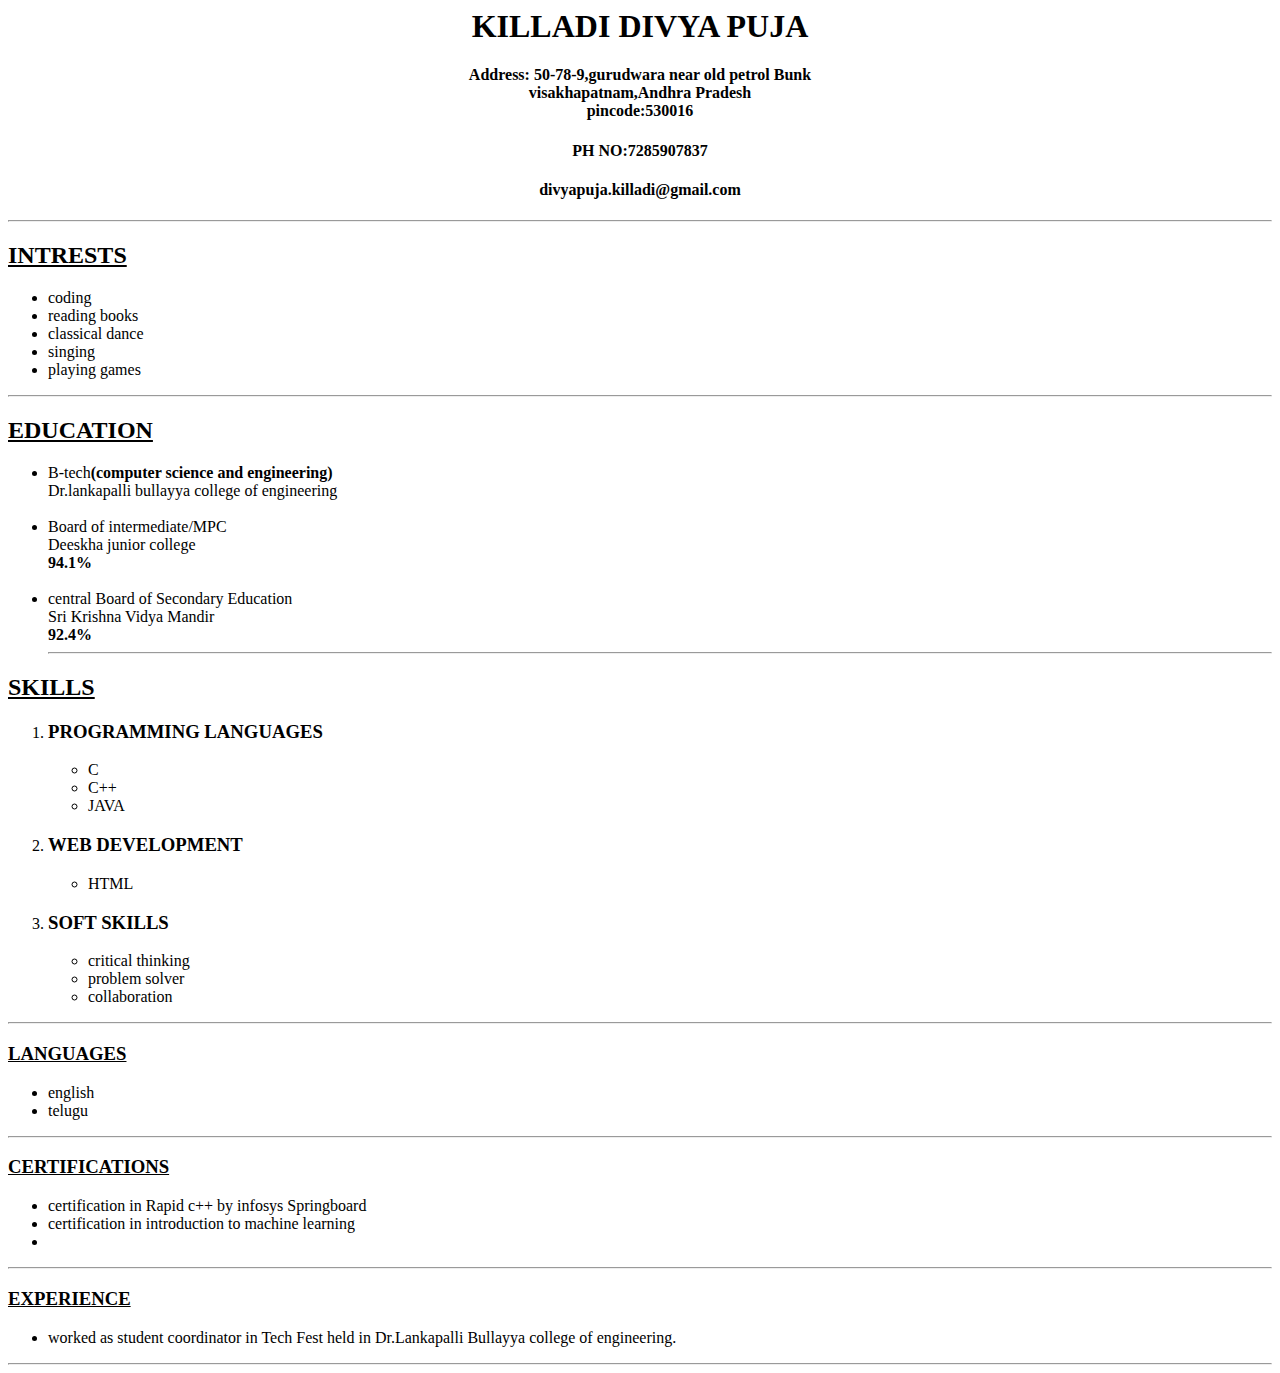
==== index.html @ 000079ef "Add files via upload" ====
<html>
    <body>
        <center> <h1> <B>KILLADI DIVYA PUJA</B></h1></center>
        <center> <h4>Address: 50-78-9,gurudwara near old petrol Bunk<br>visakhapatnam,Andhra Pradesh<br>pincode:530016 </h4></center>
        <center><h4> PH NO:7285907837</h4></center>
        <center><h4> divyapuja.killadi@gmail.com</h4></center>
        <HR>
        <H2> <b> <U>INTRESTS</H2></b></U>
        <ul>
            <li> coding</li>
            <li> reading books</li>
            <li> classical dance</li>
            <li> singing</li>
            <li> playing games</li>
        </ul>
        <hr>
        <h2> <b> <u> EDUCATION</u></b></h2>
        <ul>
            <li> B-tech<b>(computer science and engineering)</b><br>
                Dr.lankapalli bullayya college of engineering 
            </li>
            <br>
            <li> Board of intermediate/MPC <br>
            Deeskha junior college <br>
            <b>94.1%</b></li><br>
            <li>
                central Board of Secondary Education<br>
                Sri Krishna Vidya Mandir<br>
                <b>92.4%</b>
            </li>
            <hr>

        </ul>
        <h2> <b><u> SKILLS</u></b></h2>
            
        <ol>
            <li> <h3> <b>PROGRAMMING LANGUAGES</b></h3></li>
            <ul>
           
            <li> C</li>
            <li> C++</li>
            <li> JAVA</li>
            </ul>
            <li> <h3><b> WEB DEVELOPMENT</b></h3></li>
            <ul>
                <li> HTML</li>
            </ul>
            <li><h3> <b> SOFT SKILLS</b></h3></li>
            <ul>
                <li> critical thinking</li>
                <li> problem solver</li>
                <li> collaboration</li>
            </ul>
        </ol>
        <hr>
         <h3> <u><b>LANGUAGES</b></h3></u>
        <ul>
            <li> english</li>
            <li> telugu</li>
        </ul>
        <hr>
        <h3> <u><b>CERTIFICATIONS</b></h3></u>
        <ul>
            <li>certification in Rapid c++ by infosys Springboard</li>
            <li>certification in introduction to machine learning </li>
            <li></li>
        </ul>
        <hr>
        <h3><u><b>EXPERIENCE</b></u></h3>
        <ul>
            <li>worked as student coordinator in Tech Fest held in Dr.Lankapalli Bullayya college of engineering.</li>
        </ul>
        
        <hr>




    </body>
</html>
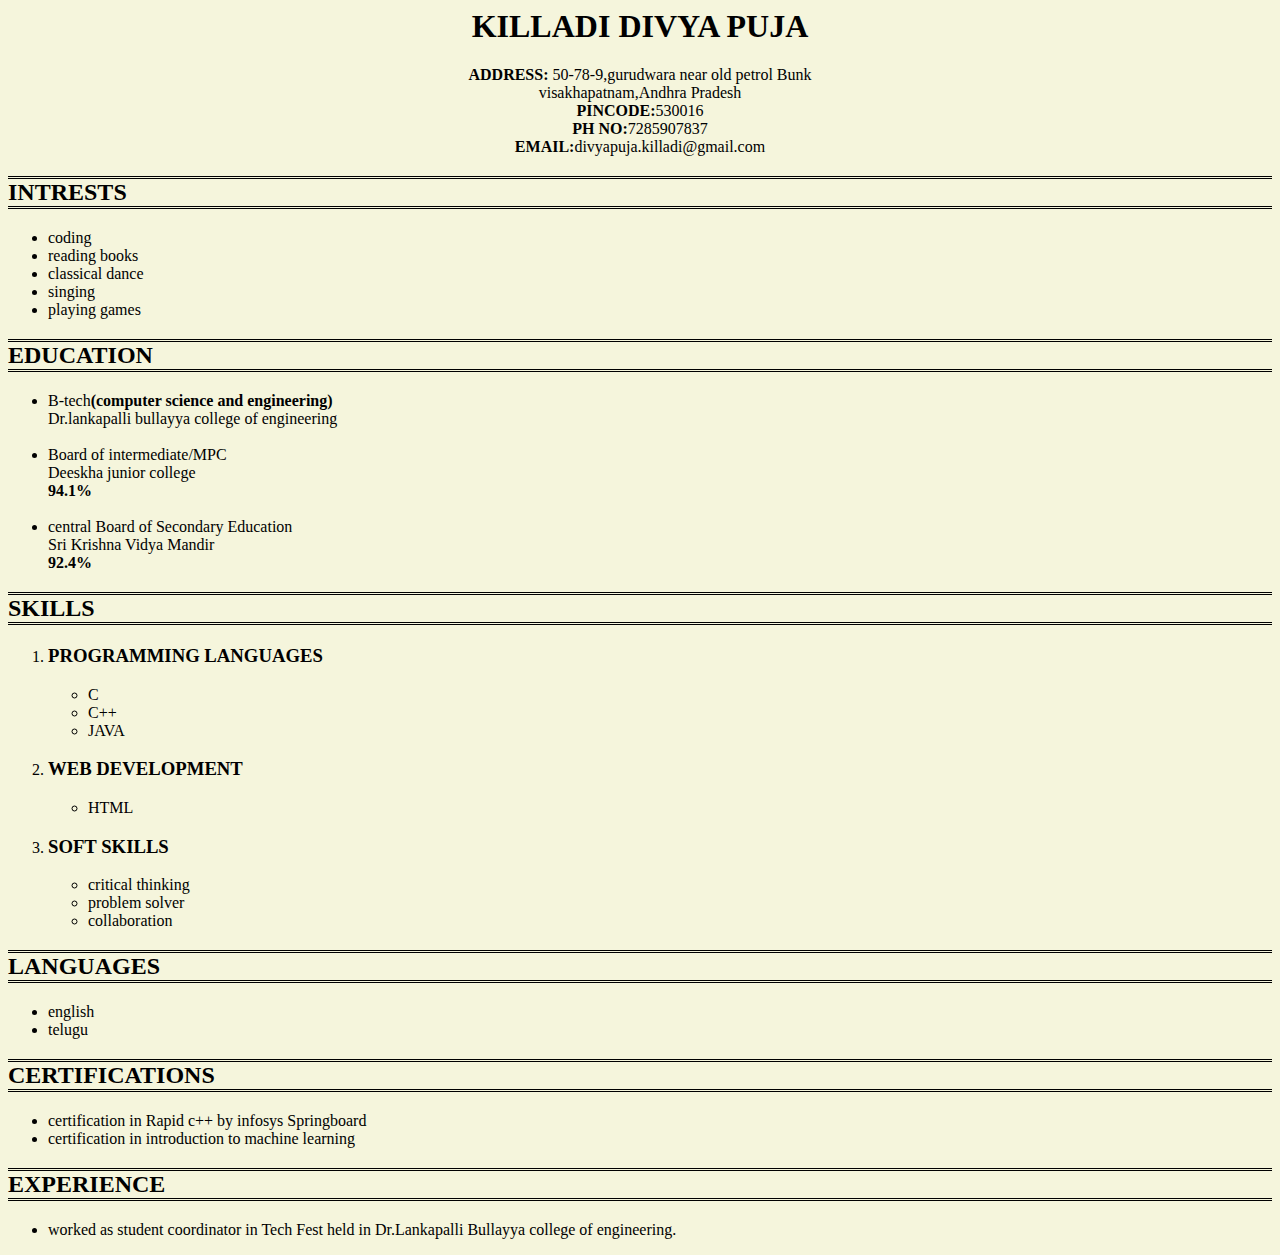
==== commit 3ce76c21: "Add files via upload" ====
--- a/index.html
+++ b/index.html
@@ -1,11 +1,52 @@
 <html>
+     <head>
+        <style>
+            body{
+                background-color: beige;
+            }
+            H2.abc{
+                border-top-style:double;
+                border-bottom-style:double;
+
+            }
+            H2.def{
+                border-top-style:double;
+                border-bottom-style:double;
+
+            }
+            H2.ghi{
+                border-top-style:double;
+                border-bottom-style:double;
+
+            }
+          H2.jkl{
+                border-top-style:double;
+                border-bottom-style:double;
+
+            }  
+            H2.mno{
+                border-top-style:double;
+                border-bottom-style:double;
+
+            }  
+
+            
+            H2.pqr{
+                border-top-style:double;
+                border-bottom-style:double;
+
+            }  
+        
+        </style>
+     </head>
     <body>
-        <center> <h1> <B>KILLADI DIVYA PUJA</B></h1></center>
-        <center> <h4>Address: 50-78-9,gurudwara near old petrol Bunk<br>visakhapatnam,Andhra Pradesh<br>pincode:530016 </h4></center>
-        <center><h4> PH NO:7285907837</h4></center>
-        <center><h4> divyapuja.killadi@gmail.com</h4></center>
-        <HR>
-        <H2> <b> <U>INTRESTS</H2></b></U>
+        <div style="text-align: center;">
+         <h1> <B>KILLADI DIVYA PUJA</B></h1>
+         <p><b>ADDRESS:</b> 50-78-9,gurudwara near old petrol Bunk<br>visakhapatnam,Andhra Pradesh<br><b>PINCODE:</b>530016 <br>
+         <b>PH NO:</b>7285907837<br>
+         <b>EMAIL:</b>divyapuja.killadi@gmail.com</p>
+        </div>
+        <H2 class="abc"> <b> INTRESTS</H2></b>
         <ul>
             <li> coding</li>
             <li> reading books</li>
@@ -13,8 +54,8 @@
             <li> singing</li>
             <li> playing games</li>
         </ul>
-        <hr>
-        <h2> <b> <u> EDUCATION</u></b></h2>
+        
+        <h2  class="def"> <b>  EDUCATION</b></h2>
         <ul>
             <li> B-tech<b>(computer science and engineering)</b><br>
                 Dr.lankapalli bullayya college of engineering 
@@ -28,10 +69,10 @@
                 Sri Krishna Vidya Mandir<br>
                 <b>92.4%</b>
             </li>
-            <hr>
+            
 
         </ul>
-        <h2> <b><u> SKILLS</u></b></h2>
+        <h2 class="ghi"> <b> SKILLS</b></h2>
             
         <ol>
             <li> <h3> <b>PROGRAMMING LANGUAGES</b></h3></li>
@@ -52,26 +93,26 @@
                 <li> collaboration</li>
             </ul>
         </ol>
-        <hr>
-         <h3> <u><b>LANGUAGES</b></h3></u>
+        
+         <h2 class="jkl"><b>LANGUAGES</b></h2>
         <ul>
             <li> english</li>
             <li> telugu</li>
         </ul>
-        <hr>
-        <h3> <u><b>CERTIFICATIONS</b></h3></u>
+        
+        <h2 class="mno"> <b>CERTIFICATIONS</b></h2>
         <ul>
             <li>certification in Rapid c++ by infosys Springboard</li>
             <li>certification in introduction to machine learning </li>
-            <li></li>
+           
         </ul>
-        <hr>
-        <h3><u><b>EXPERIENCE</b></u></h3>
+        
+        <h2 class="pqr"><b>EXPERIENCE</b></h2>
         <ul>
             <li>worked as student coordinator in Tech Fest held in Dr.Lankapalli Bullayya college of engineering.</li>
         </ul>
         
-        <hr>
+        
 
 
 
